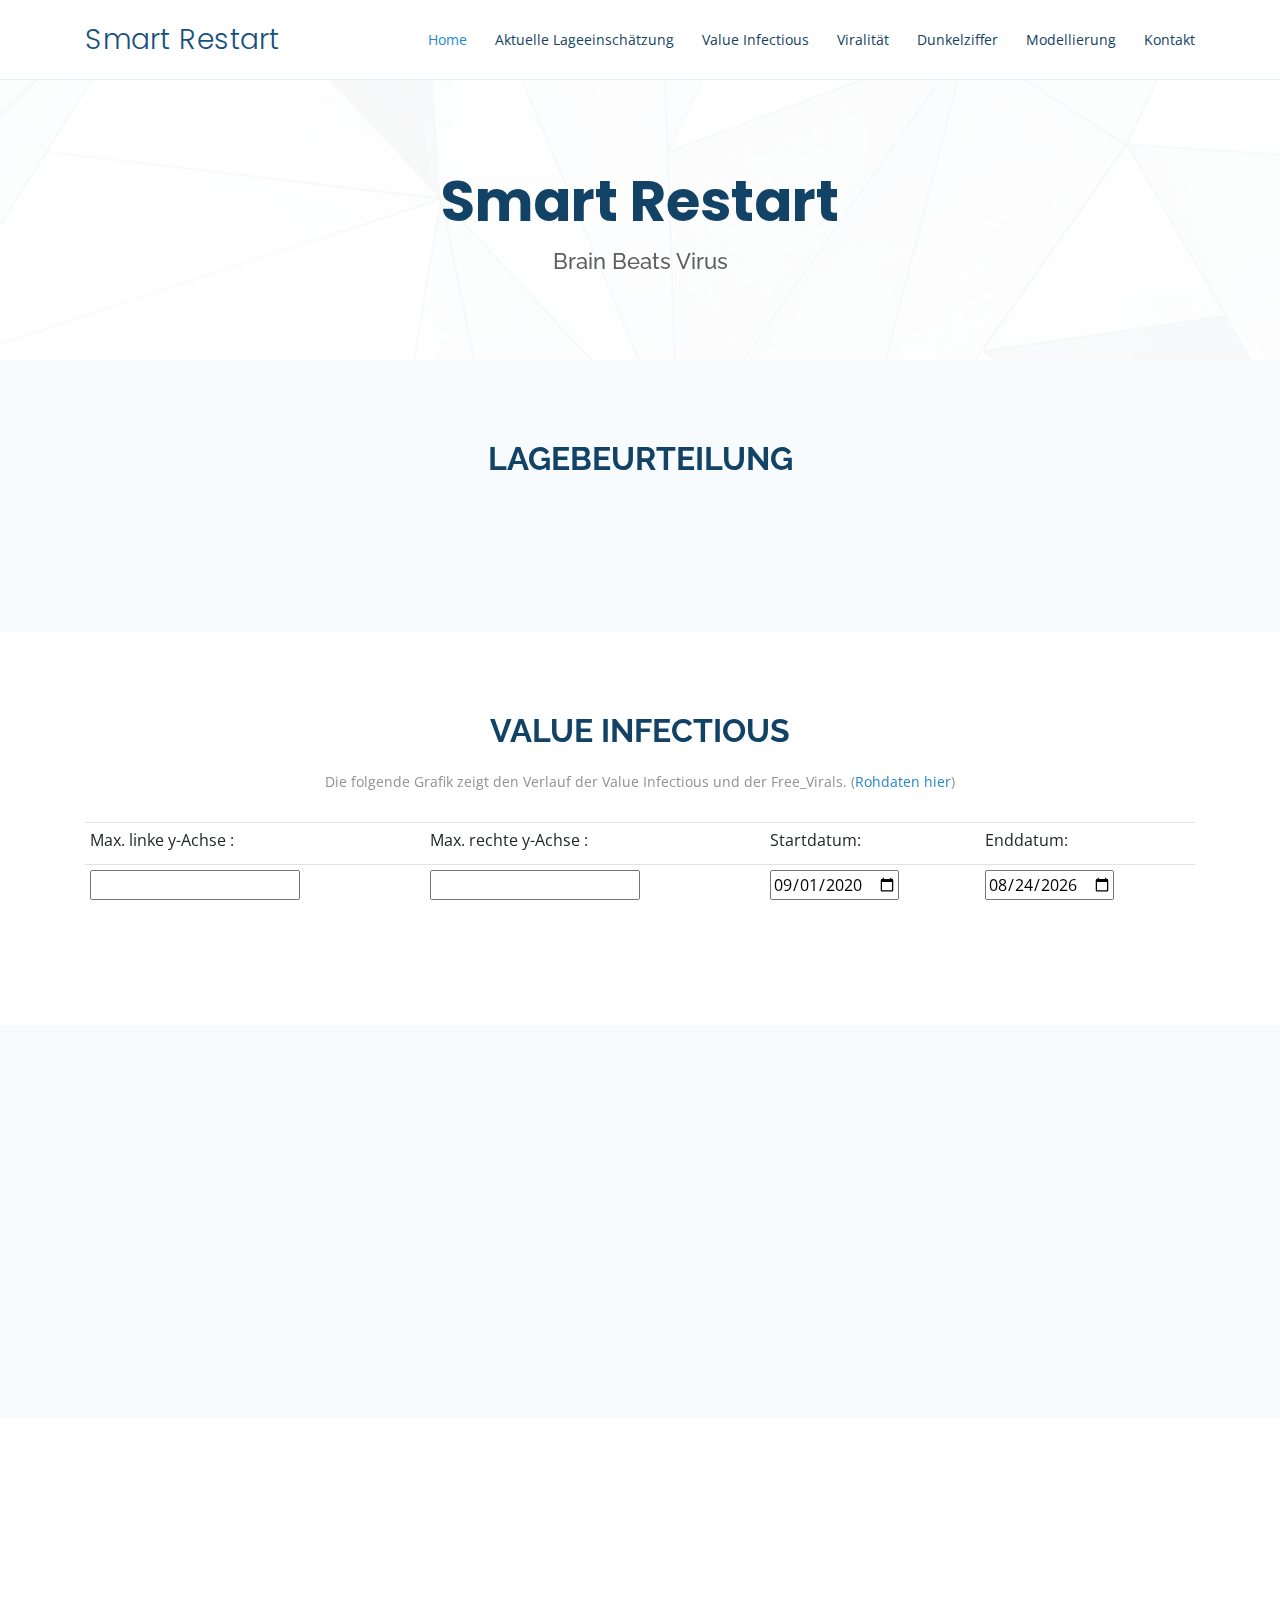
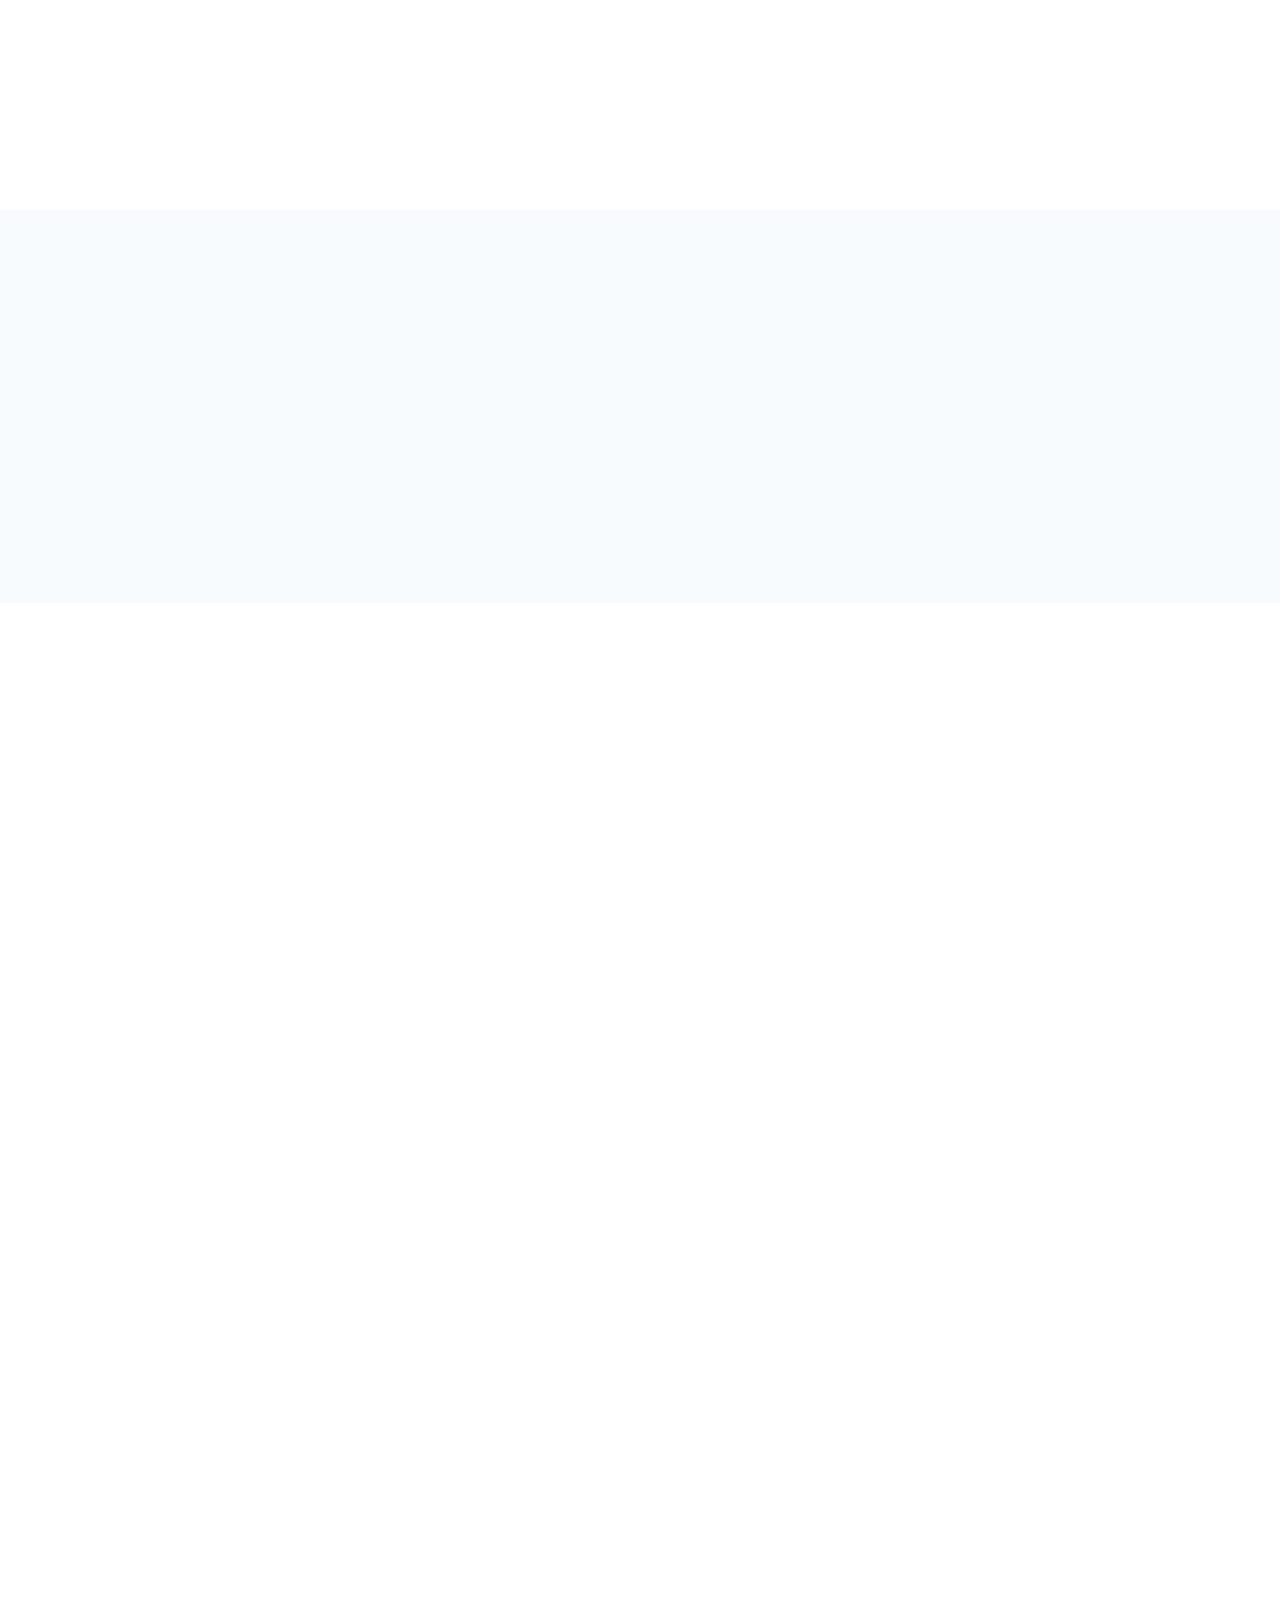
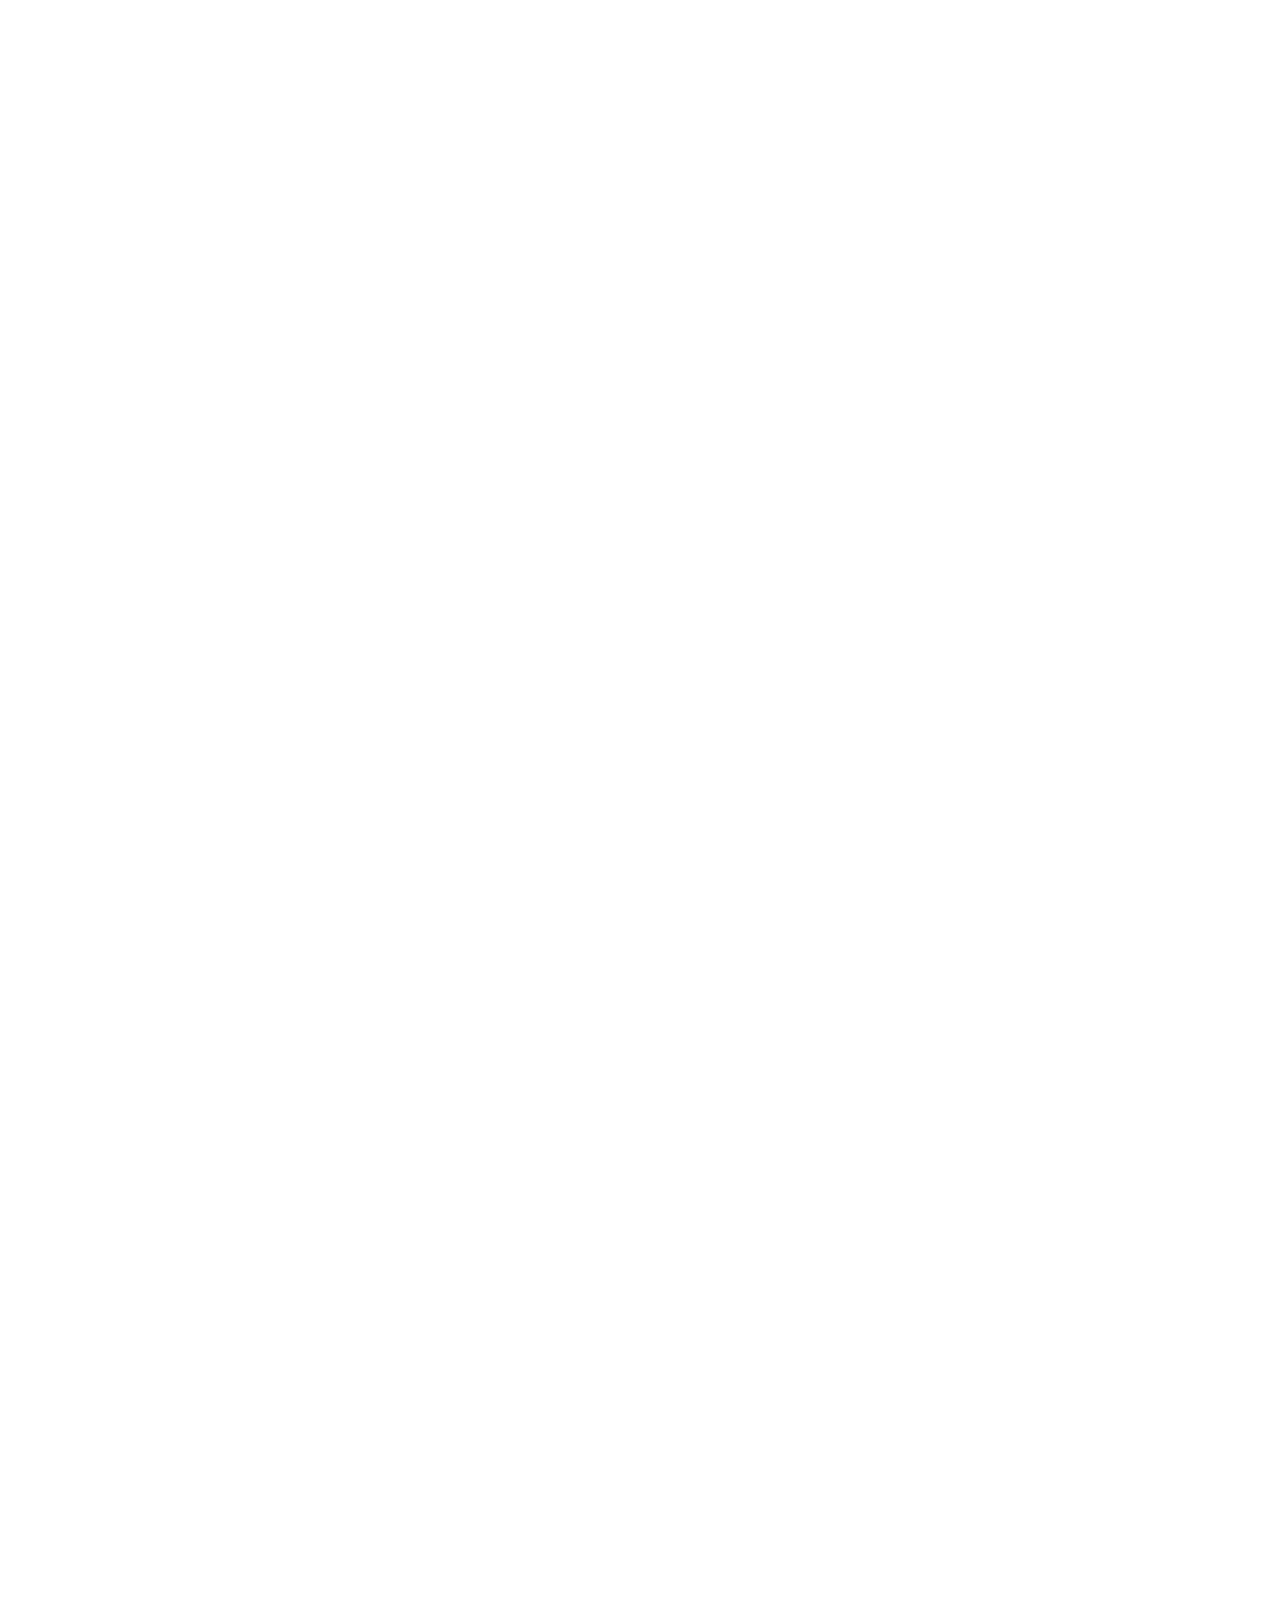
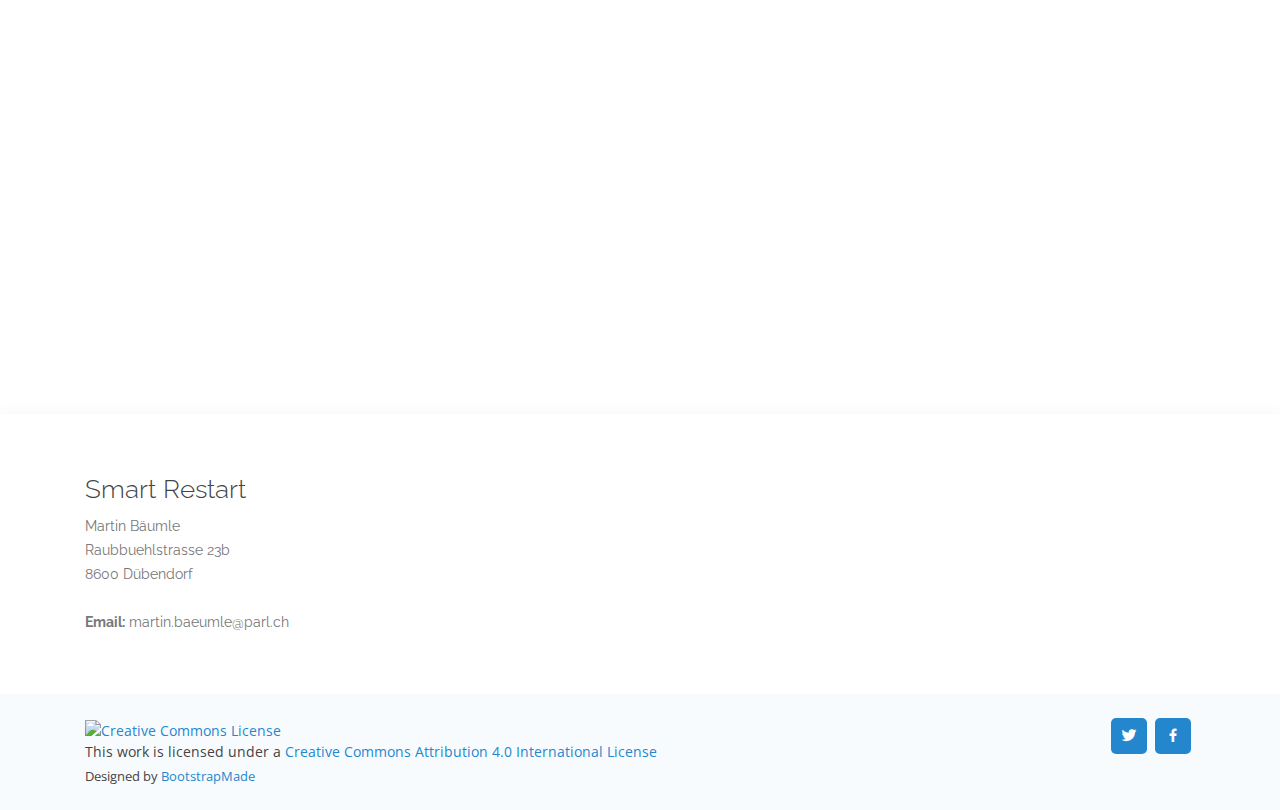
==== index.html @ 1b7a859d "new design" ====
<!DOCTYPE html>
<html lang="en">

<head>
  <meta charset="utf-8">
  <meta content="width=device-width, initial-scale=1.0" name="viewport">

  <title>Smart Restart</title>
  <meta content="" name="description">
  <meta content="" name="keywords">

  <!-- Favicons -->
  <link href="assets/img/favicon.ico" rel="icon">
  <link href="assets/img/apple-touch-icon.png" rel="apple-touch-icon">

  <!-- Google Fonts -->
  <link href="https://fonts.googleapis.com/css?family=Open+Sans:300,300i,400,400i,600,600i,700,700i|Raleway:300,300i,400,400i,500,500i,600,600i,700,700i|Poppins:300,300i,400,400i,500,500i,600,600i,700,700i" rel="stylesheet">

  <!-- Vendor CSS Files -->
  <link href="assets/vendor/bootstrap/css/bootstrap.min.css" rel="stylesheet">
  <link href="assets/vendor/icofont/icofont.min.css" rel="stylesheet">
  <link href="assets/vendor/boxicons/css/boxicons.min.css" rel="stylesheet">
  <link href="assets/vendor/remixicon/remixicon.css" rel="stylesheet">
  <link href="assets/vendor/venobox/venobox.css" rel="stylesheet">
  <link href="assets/vendor/owl.carousel/assets/owl.carousel.min.css" rel="stylesheet">
  <link href="assets/vendor/aos/aos.css" rel="stylesheet">

  <!-- Template Main CSS File -->
  <link href="assets/css/style.css" rel="stylesheet">

  <!-- =======================================================
  * Template Name: OnePage - v2.2.0
  * Template URL: https://bootstrapmade.com/onepage-multipurpose-bootstrap-template/
  * Author: BootstrapMade.com
  * License: https://bootstrapmade.com/license/
  ======================================================== -->
</head>
<!--
<style>

    body {
        font: 10px "Helvetica Neue", Helvetica, Arial, sans-serif;
    }

    .axis path,
    .axis line {
        fill: none;
        stroke: #000;
        shape-rendering: crispEdges;
    }

    .x.axis path {
        display: none;
    }

    .line {
        fill: none;
        stroke: steelblue;
        stroke-width: 1.5px;
    }

    .overlay {
        fill: none;
        pointer-events: all;
    }

    .focus circle {
        fill: steelblue;
    }

    .focus text {
        font-size: 14px;
    }

    .tooltiphere {
        fill: white;
        stroke: #000;
    }

    .tooltip-date, .tooltip-likes {
        font-weight: bold;
    }

</style>-->
<link href="https://use.fontawesome.com/releases/v5.6.3/css/all.css" rel="stylesheet"/>
<script src="https://d3js.org/d3.v4.js"></script>
<script src="https://d3js.org/d3-time.v2.min.js"></script>
<script src="https://d3js.org/d3-scale-chromatic.v1.min.js"></script>
<script src="https://smartrestart.github.io/smartrestart.github.io/moving_average.js"></script>
<script>var lastupdatestring="";</script>
<script src="graph_one.js"></script>
<script src="graph_two.js"></script>
<script src="graph_three.js"></script>
<script src="graph_four.js"></script>

<body>

  <!-- ======= Header ======= -->
  <header id="header" class="fixed-top">
    <div class="container d-flex align-items-center">

      <h1 class="logo mr-auto"><a href="index.html">Smart Restart</a></h1>
      <!-- Uncomment below if you prefer to use an image logo -->
      <!-- <a href="index.html" class="logo mr-auto"><img src="assets/img/logo.png" alt="" class="img-fluid"></a>-->

      <nav class="nav-menu d-none d-lg-block">
        <ul>
          <li class="active"><a href="index.html">Home</a></li>
          <li><a href="#lagebeurteilung">Aktuelle Lageeinschätzung</a></li>
          <li><a href="#value_infectious">Value Infectious</a></li>
          <li><a href="#viralitaet">Viralität</a></li>
          <li><a href="#dunkelziffer">Dunkelziffer</a></li>

          <li><a href="#methodologie">Modellierung</a></li>
          <li><a href="#footer">Kontakt</a></li>

        </ul>
      </nav><!-- .nav-menu -->



    </div>
  </header><!-- End Header -->

  <!-- ======= Hero Section ======= -->
  <section id="hero" class="d-flex align-items-center">
    <div class="container position-relative" data-aos="fade-up" data-aos-delay="100">
      <div class="row justify-content-center">
        <div class="col-xl-7 col-lg-9 text-center">
          <h1>Smart Restart</h1>
          <h2>Brain Beats Virus</h2>
        </div>
      </div>
    </div>
  </section><!-- End Hero -->

  <main id="main">

    <!-- ======= About Section ======= -->
    <section id="lagebeurteilung" class="services section-bg">
      <div class="container" data-aos="fade-up">

        <div class="section-title">
          <h2>Lagebeurteilung</h2>

          <div class="row content" id="fieldtext1" contenteditable="true"></div>

      </div>
    </section><!-- End About Section -->

      <!-- ======= Services Section ======= -->
      <section id="value_infectious" class="about">
        <div class="container" data-aos="fade-up">

          <div class="section-title">
            <h2>Value Infectious</h2>
            <p>Die folgende Grafik zeigt den Verlauf der Value Infectious und der Free_Virals. (<a href="https://smartrestartch.s3.eu-central-1.amazonaws.com/data.csv">Rohdaten hier</a>)</p>
          </div>

          <div class="row content">
            <div class="col-lg-12 d-flex justify-content-center">

            <div id="my_dataviz"></div>
            </div>
            </div>

        <div class="row content"><div class="col-lg-12 d-flex justify-content-center">


        <table class="table table-sm"><tbody><tr><td><label for="lyachse1">Max. linke y-Achse :</label></td><td><label for="ryachse1">Max. rechte y-Achse :</label></td><td>
        <label for="xachsestart1">Startdatum:</label></td><td><label for="xachseende1">Enddatum:</label></td></tr>
        <tr><td><input type="text" id="lyachse1" name="lyachse1"></td><td>
        <input type="text" id="ryachse1" name="ryachse1"></td><td>
        <input type="date" id="xachsestart1" name="xachsestart1" value="2020-09-01" min="2020-03-04" max="2021-03-01" ></td><td>
        <input type="date" id="xachseende1" name="xachseende1" value=enddate min="2020-03-04" max="2021-03-01" </td>
      </tr></tbody></table>


            </div></div>

            <div class="row content" id="fieldtext2" contenteditable="true"></div>





        </div>
      </section><!-- End Sevices Section -->

    <!-- ======= About Section ======= -->
    <section id="viralitaet" class="services section-bg">
      <div class="container" data-aos="fade-up">

        <div class="section-title">
          <h2>Viralität</h2>
          <p>Viralität als Prozentsatz der Bevölkerung und als Wert mit X Personen an einem Ort. (<a href="https://smartrestartch.s3.eu-central-1.amazonaws.com/data.csv">Rohdaten hier</a>)</p>
        </div>

        <div class="row content">
          <div class="col-lg-12 d-flex justify-content-center">

          <div id="my_dataviz2"></div>
          </div>
          </div>

      <div class="row content"><div class="col-lg-12 d-flex justify-content-center">


      <table class="table table-sm"><tbody><tr><td><label for="xwert">X-Wert:</label></td><td>
        <label for="lyachse2">Max. linke y-Achse :</label></td><td><label for="ryachse2">Max. rechte y-Achse :</label></td><td>
      <label for="xachsestart2">Startdatum:</label></td><td><label for="xachseende2">Enddatum:</label></td></tr>
      <tr><td><input type="text" id="xwert" name="xwert" value="25"></td><td><input type="text" id="lyachse2" name="lyachse2"></td><td>
      <input type="text" id="ryachse2" name="ryachse2"></td><td>
      <input type="date" id="xachsestart2" name="xachsestart2" value="2020-09-01" min="2020-03-04" max="2021-03-01" ></td><td>
      <input type="date" id="xachseende2" name="xachseende2" value=enddate min="2020-03-04" max="2021-03-01" </td></tr></tbody></table>


          </div></div>

          <div class="row content" id="fieldtext3" contenteditable="true"></div>

      </div>
    </section><!-- End About Section -->

    <!-- ======= Services Section ======= -->
    <section id="dunkelziffer" class="about">
      <div class="container" data-aos="fade-up">

        <div class="section-title">
          <h2>Dunkelziffer</h2>
          <p>Die folgende Grafik zeigt den Verlauf der geschätzten dynamischen Dunkelziffer an. (<a href="https://smartrestartch.s3.eu-central-1.amazonaws.com/data.csv">Rohdaten hier</a>)</p>
        </div>

        <div class="row content">
          <div class="col-lg-12 d-flex justify-content-center">

          <div id="my_dataviz3"></div>
          </div>
          </div>

      <div class="row content"><div class="col-lg-12 d-flex justify-content-center">


      <table class="table table-sm"><tbody><tr><td><label for="lyachse3">Max. linke y-Achse :</label></td><td>
      <label for="xachsestart3">Startdatum:</label></td><td><label for="xachseende3">Enddatum:</label></td></tr>
      <tr><td><input type="text" id="lyachse3" name="lyachse3"></td><td>
      <input type="date" id="xachsestart3" name="xachsestart3" value="2020-09-01" min="2020-03-04" max="2021-03-01" ></td><td>
      <input type="date" id="xachseende3" name="xachseende3" value=enddate min="2020-03-04" max="2021-03-01" </td></tr></tbody></table>


          </div></div>

          <div class="row content" id="fieldtext4" contenteditable="true"></div>


      </div>
    </section><!-- End Sevices Section -->

    <!-- ======= Services Section ======= -->
    <section id="viruskontakt" class="services section-bg">
      <div class="container" data-aos="fade-up">

        <div class="section-title">
          <h2>Menschen mit Viruskontakt</h2>
          <p>Die folgende Grafik zeigt den Verlauf der geschätzten Menschen mit Viruskontakt an. (<a href="https://smartrestartch.s3.eu-central-1.amazonaws.com/data.csv">Rohdaten hier</a>)</p>
        </div>

        <div class="row content">
          <div class="col-lg-12 d-flex justify-content-center">

          <div id="my_dataviz4"></div>
          </div>
          </div>

      <div class="row content"><div class="col-lg-12 d-flex justify-content-center">


      <table class="table table-sm"><tbody><tr><td><label for="lyachse4">Max. linke y-Achse :</label></td><td>
      <label for="xachsestart4">Startdatum:</label></td><td><label for="xachseende4">Enddatum:</label></td></tr>
      <tr><td><input type="text" id="lyachse4" name="lyachse4"></td><td>
      <input type="date" id="xachsestart4" name="xachsestart4" value="2020-09-01" min="2020-03-04" max="2021-03-01" ></td><td>
      <input type="date" id="xachseende4" name="xachseende4" value=enddate min="2020-03-04" max="2021-03-01" </td></tr></tbody></table>


          </div></div>

          <div class="row content" id="fieldtext5" contenteditable="true"></div>


      </div>
    </section><!-- End Sevices Section -->
    <!-- ======= Cta Section ======= -->
    <section id="methodologie" class="about">
      <div class="container" data-aos="zoom-in">
<div class="text-center">
          <h3>Kurzbeschreibung
          Modellierung Covid-19 (Version 1.0 - 15.11.20)</h3>

            <p >von Martin Bäumle,
            Nationalrat &amp; Atmosphärenwissenschaftler</p></div>
          <div class="row content">


<p ><br/>


</p>
<p ><br/>

</p>
<h4><b>Ausgangslage</b></h4>
<p >Bereits im März
habe ich ein erstes Modell entworfen, um die Entwicklung der ersten
Welle zu verfolgen und dabei eine Prognose für einen «smart
restart» und das Verhindern einer zweiten Welle zu modellieren. Dazu
habe ich auch ein Konzept verfasst und dieses damals
<a href="https://martin-baeumle.ch/article/4089/smartrestart---schutzmassnahmenpaket-fur-die-gesundheit-und-wirtschaft-der-schweiz">publiziert</a>.</p>
<p>Dieses Konzept ist im Kern immer noch gültig, aber dank vielen neuen
Erkenntnissen können einige Punkte vereinfacht und präziser
gestaltet werden. Ein schriftliches Update wurde bisher nicht
gemacht, aber die neuen Erkenntnisse aus der Pandemie flossen in mein
Modell ein.</p>
<p >In den folgenden
Monaten habe ich so das Modell verfeinert und um zwei wesentliche
Parameter ergänzt. Dabei stellte sich vorgängig mir die Frage,
welche Parameter für die Verfolgung und Prognose der Pandemie am
meisten Sinn machen und ob sich diese gut modellieren lassen. Dabei
kam ich auf die «Viralität» in der Bevölkerung, also die Anzahl
Personen in einem bestimmten Land/Gebiet oder Lokalität, die aktuell
ansteckend sind und mutmasslich frei zirkulieren. Dieser Parameter
schien mir wesentlicher als viele andere Parameter. Aus diesem Faktor
kann man auch die aktuelle Lage, das Verfeinern von Massnahmen und
das aktuelle statistische Risiko einer Ansteckung abzuschätzen.
Hingegen war die Modellierung nicht ganz einfach zu bewerkstelligen.</p>
<p >Als zweiten Wert
habe ich so den «value infectous» entwickelt, der als nach- und
vorauslaufender Indikator die Entwicklung beschreiben kann. Dieser
beschreibt gut, ob die Pandemie eher am Entgleisen oder eher unter
Kontrolle ist. Zudem kann man damit nachträglich andere Verläufe
simulieren oder in die Zukunft Prognosen insbesondere der Fallzahlen
– aber auch der Todesfälle - machen.</p>
<p >Die Viralität in
der Bevölkerung und der «value infectous» als Indikatoren, welche
die Situation der Pandemie beschreiben und in Varianten a) in die
Zukunft rechnen lässt und b) auch die Vergangenheit abbilden kann
bzw. andere Szenarien rechnen kann. Dies kann auf andere Länder oder
Kantone übertragen werden. Je kleiner das Gebiet, desto weniger gute
Aussagen sind möglich.</p>
<p >Dieses Modell wird
nun fast täglich mit den aktuellen Daten gefüttert und so die
Entwicklung fast real time beobachtet und in die Zukunft
prognostiziert.</p>
<p >Ich habe aber
bereits früh erkennen müssen, dass eine Modellierung aus den oder
der Todesfällen bedingt oder aus den oder der Spitaleinweisungen
kaum möglich ist und keine zuverlässigen Daten ergeben kann. Ich
musste dies in der ersten Welle feststellen: Meine Prognose der Toten
war zu tief und die Belegung der Spitalbetten erratisch. Hingegen die
Prognose der Fallzahlen war ziemlich gut und wurde gegen Ende der
Welle immer genauer.</p>
<p >Hingegen kann mein
Modell heute eine Prognose für die Toten grundsätzlich modellieren
(in die Zukunft mit einer Bandbreite Faktor rund 3, nachträglich
aber recht genau). Aber was ich als kaum möglich betrachte ist die
Modellierung der Spitaleinweisungen, da diese mit einer Bandbreite
eines Faktors 3 oder mehr niemals als zuverlässige Steuer-Grösse
erscheinen kann – man liegt da fast immer falsch. Und damit ist ein
Fokussierung auf diesen Parameter meiner Ansicht kaum möglich,
falsch und zum Scheitern verurteilt.</p>

<h4 ><b>Grundlagen:</b></h4>
<p >Das Modell ist ein
rein statistisches Modell und berechnet keine Wirkung einzelner
Massnahmen, unterscheidet auch nicht zwischen «Spreadern» und
«wenig Ansteckenden», sondern berechnet die statistischen Resultate
der Summe der Massnahmen. Man kennt aber heute die Risiken der
Übertragungen besser und man kann dadurch mit «chrirurgischen»
Eingriffen gezielt Ansteckungsherde reduzieren.</p>
<p >Als bekannte Grösse
wird die Zahl der positiv getesteten ins Excel-Modell gefüttert –
die Todesfälle werden zwar erfasst, aber nicht für die Modellierung
berücksichtigt . Die anderen Faktoren beruhen auf Annahmen, welche
aus diversen Studien herangezogen wurden oder aus Studien
herausgerechnet wurden. In die Zukunft sind immer auch Schätzungen
nötig, da die Zukunft grundsätzlich nicht bekannt ist. Darum rechne
ich immer in Szenarien.
</p>
<p ><br/>

</p>
<h4 ><b>Parameter
Dunkelziffer: </b>
</h4>
<p >Die Dunkelziffer ist
seit Beginn der Pandemie eine der wesentlichsten und umstrittensten
Grössen, welche für eine gute Kontrolle über die Pandemie zwingend
wäre. Trotz der Wichtigkeit wurde diese nie sauber berechnet oder
nachgewiesen. Insbesondere in der Schweiz gibt es keine direkte
Messung dieser Zahl (Schätzungen reichten lange von 2 bis 30).
Deshalb habe ich mich aus internationalen Studien (Island,
Grossbritannien, Österreich Kreuzfahrtschiff Diamond Princess u.a.)
an diese angenähert (berechnet) und diese am Ende mit den Arbeiten
an der serologischen Studie von Adriano Aguzzi abgeglichen. Aus
diesen Daten konnte ich eine DZ bist März/April/Mai von 3-5
abschätzen (für den Kanton Zürich). In der Romandie dürfte der
Wert (Bandbreite) eher höher liegen, in der Ostschweiz eher tiefer.</p>
<p >Dabei rechnete ich
mit Annahmen, wie lange das Virus mit einem PCR-Test nachweisbar
bleibt (mit Bandbreiten) konnte ich für verschiedene der Studien
eine Dunkelziffer herausrechnen. Diese ergab Werte von 3 – 4 aus
den diversen Studien. Mit der DZ 5 für die Schweiz gehe ich davon
aus, dass ich in der ersten Welle vernünftige Annahmen getroffen
habe. Ich konnte das Modell auch am Beispiel Slowakei (Reihentest
anfangs November) erneut validieren.</p>
<p >Grundsätzlich gehe
ich im Modell davon aus, dass die Dunkelziffer sich über die Zeit
dynamisch entwickelt hat und auch weiter dynamisch bleibt. Meine
Annahme für die erste Welle (im Mittel) ist eine Dunkelziffer von
ca. 5 (dynamisch anfangs 7 oder grösser und absinken bis zum Ende
der Welle mit Aufnahme des Contact Tracing auf 2.5). Über den Sommer
bis ca. Ende September ¨gehe ich von den 2.5 aus. Mit dem teilweisen
Verlieren der Kontrolle im Contact Tracing gehe ich von einem Anstieg
auf 3-4 (je nach Szenario aus), welche bei Sinken der Fallzahlen und
den wieder besseren Greifen des CT nun wieder absinken sollte. Je
nach Konsequenz und Digitalisierung gehe ich auf einen Wert zwischen
1.5 und 2.5 herunter in meinen Modellannahmen. Klar unter zwei zu
kommen gelingt nur mit der möglichst guten Erfassung (und dem
Testen) auch der symptomlosen Fälle. Nachweislich sind mindestens
50% symptomlos bzw. deutlich asymptomatisch und werden so bis heute
kaum bis nicht erfasst.
</p>
<p ><br/>

</p>
<p ><br/>

</p>
<h4 ><b>Parameter
Viralität (Hauptindikator):</b></h4>
<p >Grundannahme ist
eine mittlere Inkubationszeit von 6 Tagen bis zum Auftreten von
Symptomen bzw. bis zum «symptomlosen Ausbruch». Zudem gehe ich
davon aus, dass eine Person 2 Tage nach Ansteckung (bzw. 4 Tage vor
Symptomen) eine Virenlast in sich trägt, die eine Weiterverbreitung
ermöglicht. Zudem gehe ich davon aus, dass eine Person bis 7 Tage
«viral bleibt» nach «Ausbruch». Damit also eine mittlere Zeit von
11 Tagen, in der statistisch eine Person ansteckend ist (Quelle *1).
Ich habe das zu Beginn (vor der Studie *1) von 7-8 bis 13 Tage
berechnet und das verändert die Werte nicht wesentlich.</p>
<p >Nun werden die
bekannten positiven Fälle statistisch zurückgerechnet auf den Tag
der Ansteckung mit der Dunkelziffer des Tages und aufsummiert. Dabei
wird aber jeweils die Anzahl Personen wieder reduziert, welche
mutmasslich nicht mehr viral sind.</p>
<p >Von dieser
potenziellen «Brutto-Viralität» werden die Anzahl «positiv
gefundenen» und eine Anzahl der geschätzten «Viralen in der
Quarantäne» abgezogen, um die «freie Viralität» netto zu
erhalten. Hier gibt es natürlicherweise Unsicherheiten – v.a. bei
so hohen Werten wie in der aktuellen 2. Welle.</p>
<p >Die Daten für die
Isolation und Quarantäne werden jeweils mit den sporadisch
gemeldeten Zahlen in Abgleich gesetzt, um die Berechnung
abzugleichen. Dabei ist v.a. die «offizielle» Zahl in Quarantäne
seit Wochen kaum mehr zuverlässig und es sind deutlich mehr Leute in
Selbstquarantäne als in den offiziellen Statistiken, die auch immer
sehr hinterherhinken und in gewissen Kantonen gar keine Werte mehr
publiziert werden. Da aber nur wenige in Quarantäne später auch
positiv getestet werden, wird dieser Wert/Anteil eher vorsichtig
geschätzt.
</p>
<p ><br/>

</p>
<h4 ><b>Parameter «value
infectous»:</b></h4>
<p >Als zusätzlichen
Indikator für die Modellierung der Pandemie habe ich einen «value
infectous» definiert, welcher eine Aussage über die Ansteckungsrate
geben soll und damit auch die Wirkung von Massnahmen, Klima, Wetter
usw. zeigen soll. Dieser kann rückwirkend beobachtet werden und so
eine Aussage und Indizien geben, wie sich die Pandemie entwickelt hat
oder sich entwickeln könnte.</p>
<p >Dieser Wert wird
rückwärts aus den effektiv gefundenen positiven Fällen unter
Einbezug der Dunkelziffer im Verhältnis zur berechneten «Viralität»
gesetzt. Dieser Parameter reagiert sehr empfindlich und schnell auf
Veränderungen. Um die Volatilität etwas zu reduzieren, wird dieser
Wert jeweils auf 3 Tage gemittelt. Mit dem Setzen des Wertes in die
Zukunft können nun die Fallzahlen und die «Viralität» in die
Zukunft modelliert werden – dies eben in Varianten mit
verschiedenen Annahmen u.a. der DZ.</p>
<p ><br/>

</p>
<h4 ><b>Resultate:</b></h4>
<p >Aufgrund der
Modellrechnungen konnte man bereits den ganzen Sommer ein leicht
exponentielles Wachstum der Viralität ablesen, während der» value
infectous» praktisch konstant (zu) hoch war und diese trotz
optimalen Bedingungen im Sommer zur möglichen «Kontrolle» des
Virus.</p>
<p >Es war damals schon
klar, dass nur eine leichte Erhöhung des «value infectous» durch
Spreader-ereignisse,  einen Kälteeinbruch (und dann die Kombination)
zu einem starken Wachstum der Fallzahlen führen würde und je nach
Werte eine Explosion sehr schnell erfolgen kann. Eine zweite Welle
war deshalb bereits im Sommer absehbar. Diese 2. Welle kam dann auch
für mich dramatischer als noch Mitte September befürchtet bzw. ich
wollte damals bewusst nicht auf Panik machen und kein
worst-worst-case aufzeigen, sondern darauf hinweisen, dass man jetzt
rasch handeln muss.</p>
<p >Die Reaktion auf die
2. Welle mit raschem Anstieg der Fallzahlen führte rasch zu
Verhaltensänderungen bei einem Teil der Leute (Eigenverantwortung),
dann zu Massnahmen in Kantonen und dann beim Bund. Dies zeigte dann
schon im «value infectous» früh eine kontinuierliche Absenkung an
(ab ca. 13.10. sichtbar, ab ca. 28.10. verstärkt) und damit ein
Bremsen der 2. Welle. Der Höhepunkt wurde im Basisszenario etwas
früher (3-5 Tage) und bei tieferen Fallzahlen (max. 8’000)
erwartet, bleibt aber bisher im Rahmen der Annahmen.</p>
<p >Aktuell befinden wir
uns in einer sehr fragilen Phase - der Absenkpfad des «value
infectous» wird seit ca. 6.11. langsamer und könnte bereits nächste
Woche und damit zu früh stoppen. Daher sind nun mehrere
Entwicklungen denkbar – von einer rascheren Senkung der Viralität
und damit auch der Fallzahlen bei konsequentem Verhalten über ein
langsameres Sinken der Viralität und ein unsicheres Erreichen einer
Entspannung bis zu einem «steady-state» auf (zu) hohem Niveau der
Viralität mit laufendem Risiko eines erneuten Anstiegs der Fälle.
Von einem Aufflammen möchte ich jetzt nicht sprechen, aber auch das
ist leider nicht auszuschliessen.</p>
<p ><br/>

</p>


</p><br>
<p >Martin Bäumle,
Dübendorf, 15.11.2020</p>
<p ><br/>

</p><br>
</div><div class="row content">
<h4><b>Quellen</b></h4>
<br/>
<p>*1:
Temporal dynamics in viral shedding and transmissibility of COVID-19, Xi
He1,3, Eric H. Y. Lau 2,3, Peng Wu2, Xilong Deng1, Jian Wang1, Xinxin
Hao2, Yiu Chung Lau2,Jessica
Y. Wong2, Yujuan Guan1, Xinghua Tan1, Xiaoneng Mo1, Yanqing Chen1,
Baolin Liao1,Weilie
Chen1, Fengyu Hu1, Qing Zhang1, Mingqiu Zhong1, Yanrong Wu1, Lingzhai
Zhao1,Fuchun Zhang1,
Benjamin J. Cowling 2,4, Fang Li1,4 and Gabriel M. Leung 2,4</p>



        </div>
      </div>
    </section><!-- End Cta Section -->




  </main><!-- End #main -->

  <!-- ======= Footer ======= -->
  <footer id="footer">

    <div class="footer-top">
      <div class="container">
        <div class="row">

          <div class="col-lg-12 col-md-12 center footer-contact">
            <h3>Smart Restart</h3>
            <p>
              Martin Bäumle <br>
              Raubbuehlstrasse 23b <br>
              8600 Dübendorf  <br>
              <br>
              <strong>Email:</strong> martin.baeumle@parl.ch<br>
            </p>
          </div>



        </div>
      </div>
    </div>

    <div class="container d-md-flex py-4">

      <div class="mr-md-auto text-center text-md-left">
        <div class="copyright">
          <a rel="license" href="http://creativecommons.org/licenses/by/4.0/"><img alt="Creative Commons License" style="border-width:0" src="https://i.creativecommons.org/l/by/4.0/88x31.png" /></a><br />This work is licensed under a <a rel="license" href="http://creativecommons.org/licenses/by/4.0/">Creative Commons Attribution 4.0 International License</a>
        </div>
        <div class="credits">
          <!-- All the links in the footer should remain intact. -->
          <!-- You can delete the links only if you purchased the pro version. -->
          <!-- Licensing information: https://bootstrapmade.com/license/ -->
          <!-- Purchase the pro version with working PHP/AJAX contact form: https://bootstrapmade.com/onepage-multipurpose-bootstrap-template/ -->
          Designed by <a href="https://bootstrapmade.com/">BootstrapMade</a>
        </div>
      </div>
      <div class="social-links text-center text-md-right pt-10 pt-md-0">
        <a href="https://twitter.com/Martin_Baeumle" class="twitter"><i class="bx bxl-twitter"></i></a>
        <a href="https://www.facebook.com/SmartRestartBrainBeatsVirus" class="facebook"><i class="bx bxl-facebook"></i></a>

      </div>
    </div>
  </footer><!-- End Footer -->

  <a href="#" class="back-to-top"><i class="ri-arrow-up-line"></i></a>
  <div id="preloader"></div>

  <!-- Vendor JS Files -->
  <script src="assets/vendor/jquery/jquery.min.js"></script>
  <script src="assets/vendor/bootstrap/js/bootstrap.bundle.min.js"></script>
  <script src="assets/vendor/jquery.easing/jquery.easing.min.js"></script>
  <script src="assets/vendor/php-email-form/validate.js"></script>
  <script src="assets/vendor/waypoints/jquery.waypoints.min.js"></script>
  <script src="assets/vendor/counterup/counterup.min.js"></script>
  <script src="assets/vendor/venobox/venobox.min.js"></script>
  <script src="assets/vendor/owl.carousel/owl.carousel.min.js"></script>
  <script src="assets/vendor/isotope-layout/isotope.pkgd.min.js"></script>
  <script src="assets/vendor/aos/aos.js"></script>

  <!-- Template Main JS File -->
  <script src="assets/js/main.js"></script>

  <script>
  function addMonths(date, months) {
      let newDate = new Date(date);
      var day = newDate.getDate();
      newDate.setMonth(newDate.getMonth() + +months);
      if (newDate.getDate() != day)
          newDate.setDate(0);
      return newDate;
  }
  var todaydate= new Date();




  var today=addMonths(todaydate,1);
  var dd = String(today.getDate()).padStart(2, '0');
var mm = String(today.getMonth() + 1).padStart(2, '0'); //January is 0!
var yyyy = today.getFullYear();
today = yyyy + '-' + mm + '-' + dd;
document.getElementById('xachseende1').value=today;
document.getElementById('xachsestart1').value="2020-09-01";
document.getElementById('xachseende2').value=today;
document.getElementById('xachsestart2').value="2020-09-01";
document.getElementById('xachseende3').value=today;
document.getElementById('xachsestart3').value="2020-09-01";
document.getElementById('xachseende4').value=today;
document.getElementById('xachsestart4').value="2020-09-01";
  today=addMonths(todaydate,2);
  dd = String(today.getDate()).padStart(2, '0');
mm = String(today.getMonth() + 1).padStart(2, '0'); //January is 0!
yyyy = today.getFullYear();
today = yyyy + '-' + mm + '-' + dd;


  document.getElementById('xachseende1').max=today;
  document.getElementById('xachsestart1').max=today;
document.getElementById('lyachse1').value="";
document.getElementById('ryachse1').value="";
document.getElementById('xachseende2').max=today;
document.getElementById('xachsestart2').max=today;
document.getElementById('lyachse2').value="";
document.getElementById('ryachse2').value="";
document.getElementById('xachseende3').max=today;
document.getElementById('xachsestart3').max=today;
document.getElementById('lyachse3').value="";
document.getElementById('xachseende4').max=today;
document.getElementById('xachsestart4').max=today;
document.getElementById('lyachse4').value="";

async function loadFileAndPrintToConsole(url,fieldname) {
  try {
    const response = await fetch(url);
    const data = await response.text();
    console.log(data);
    document.getElementById(fieldname).innerHTML=data;
  } catch (err) {
    console.error(err);
  }
}


loadFileAndPrintToConsole('https://smartrestartch.s3.eu-central-1.amazonaws.com/text1.txt','fieldtext1');
loadFileAndPrintToConsole('https://smartrestartch.s3.eu-central-1.amazonaws.com/text2.txt','fieldtext2');
loadFileAndPrintToConsole('https://smartrestartch.s3.eu-central-1.amazonaws.com/text3.txt','fieldtext3');
loadFileAndPrintToConsole('https://smartrestartch.s3.eu-central-1.amazonaws.com/text4.txt','fieldtext4');
loadFileAndPrintToConsole('https://smartrestartch.s3.eu-central-1.amazonaws.com/text5.txt','fieldtext5');

  </script>
</body>

</html>
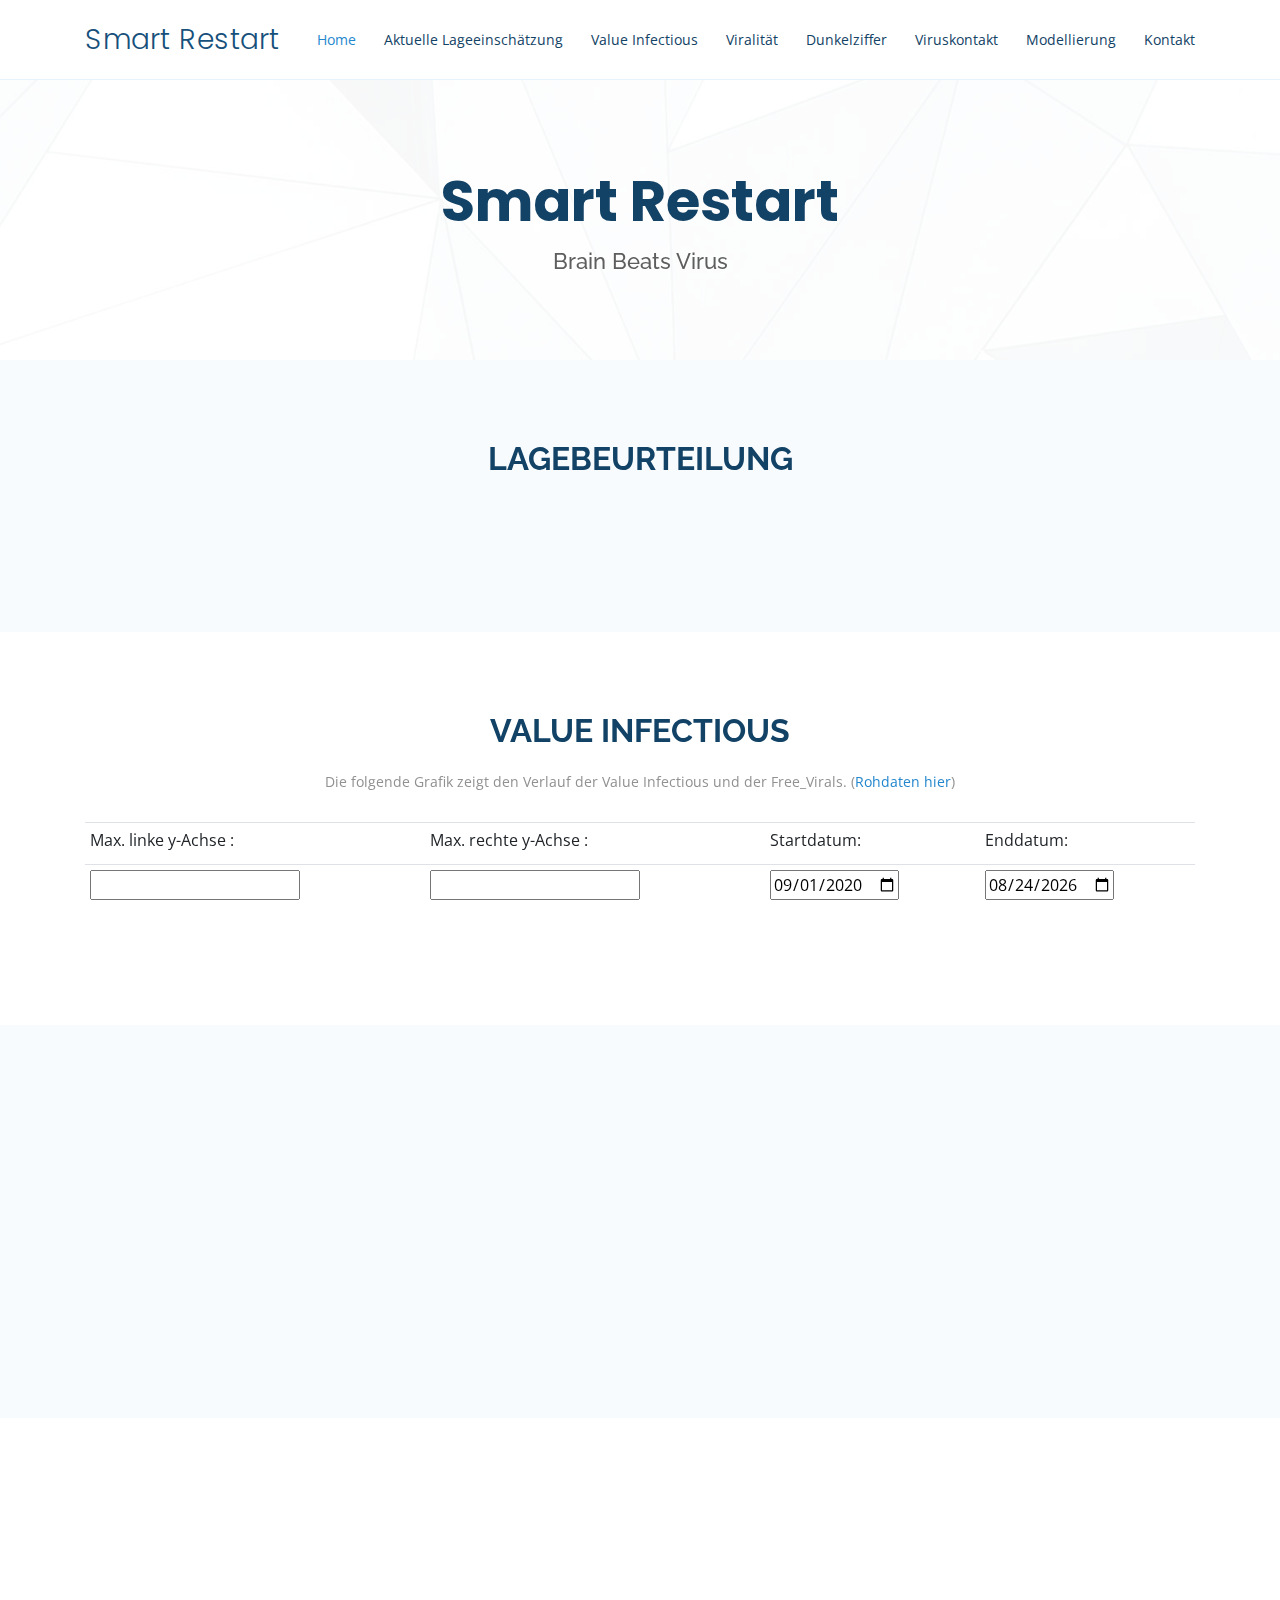
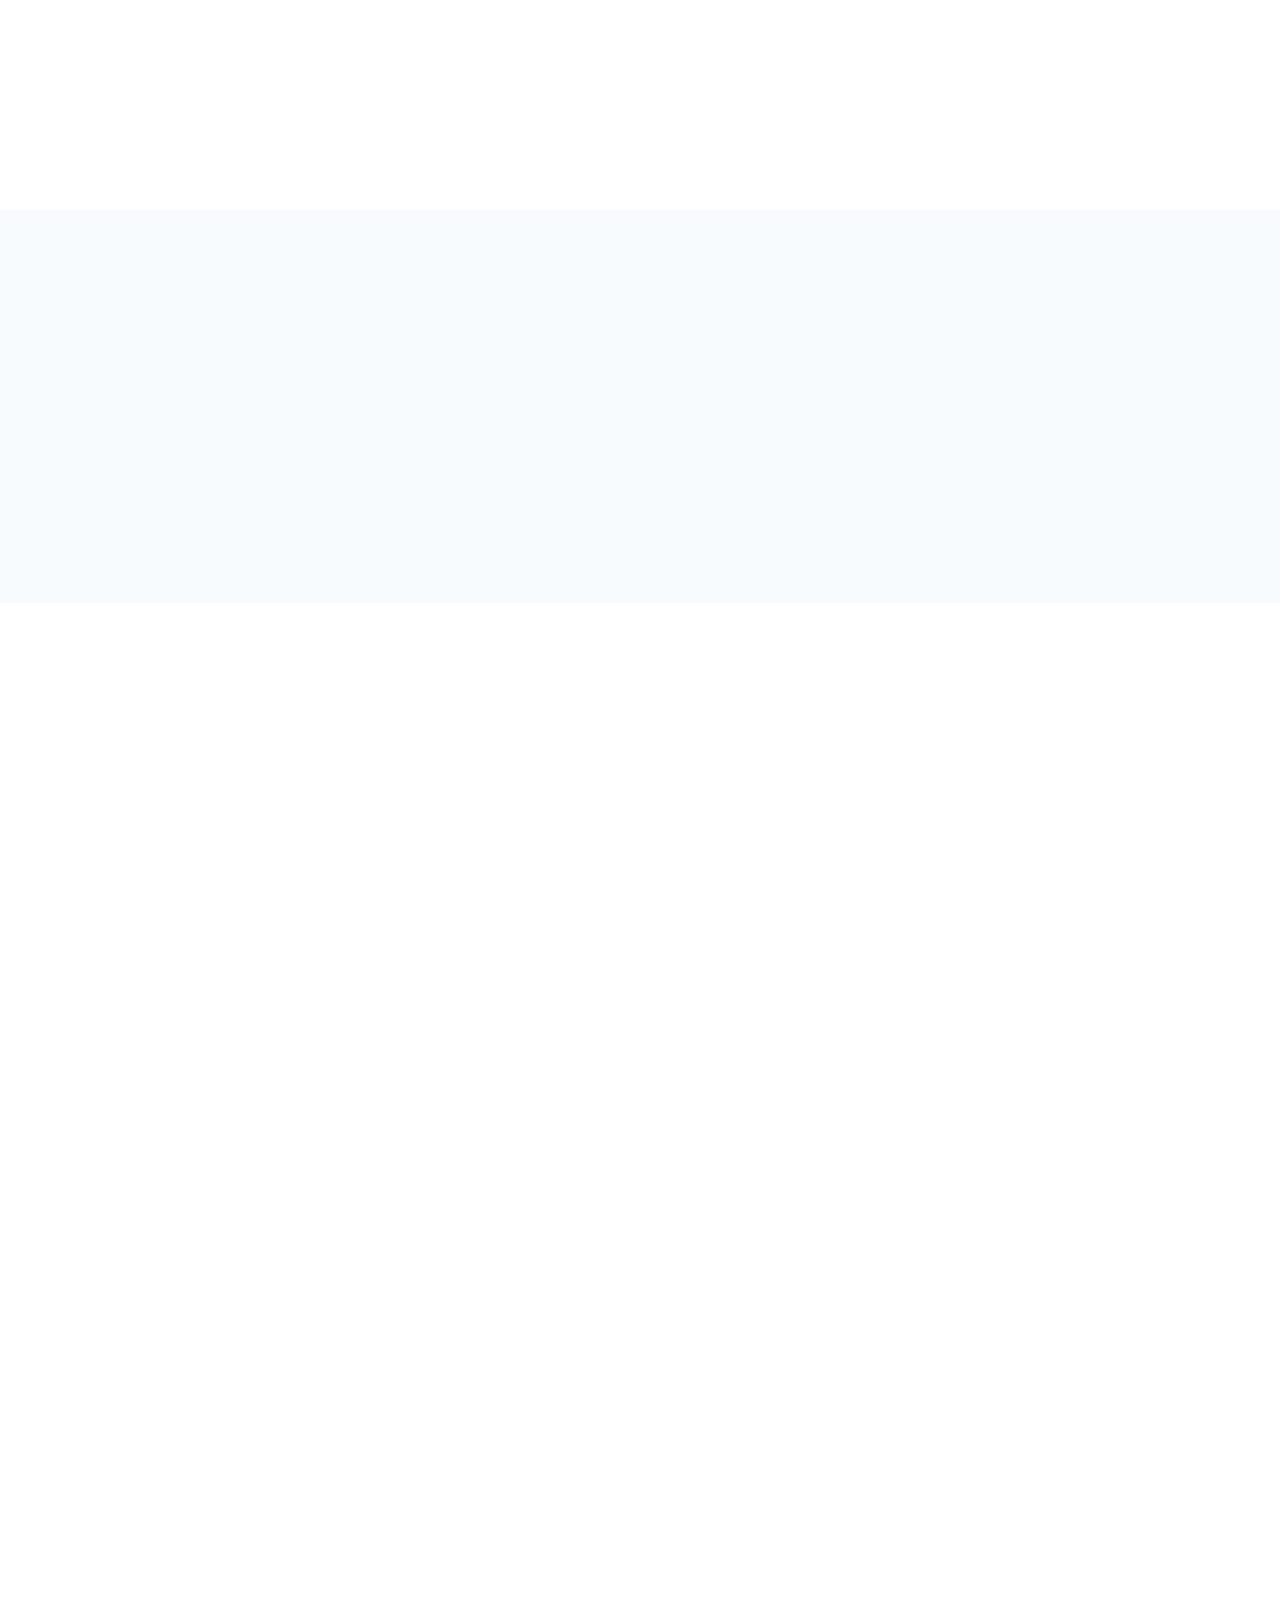
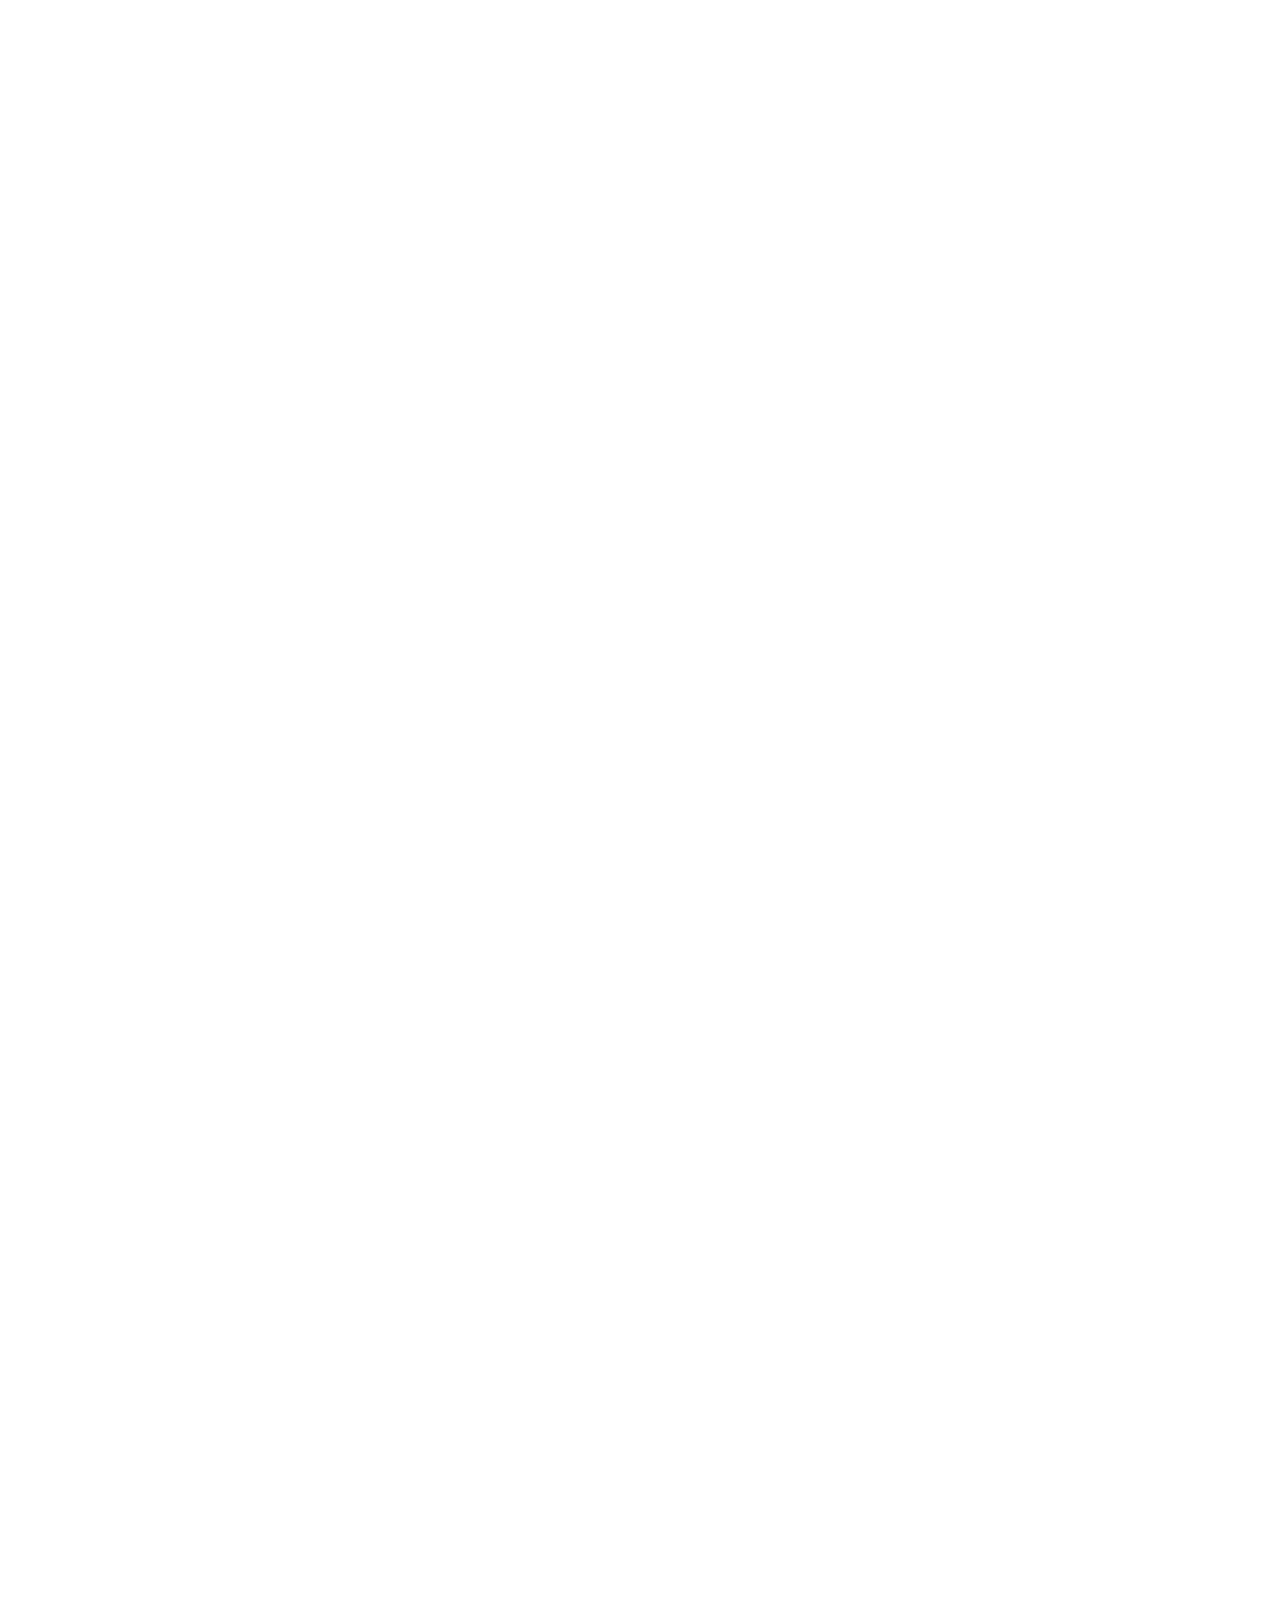
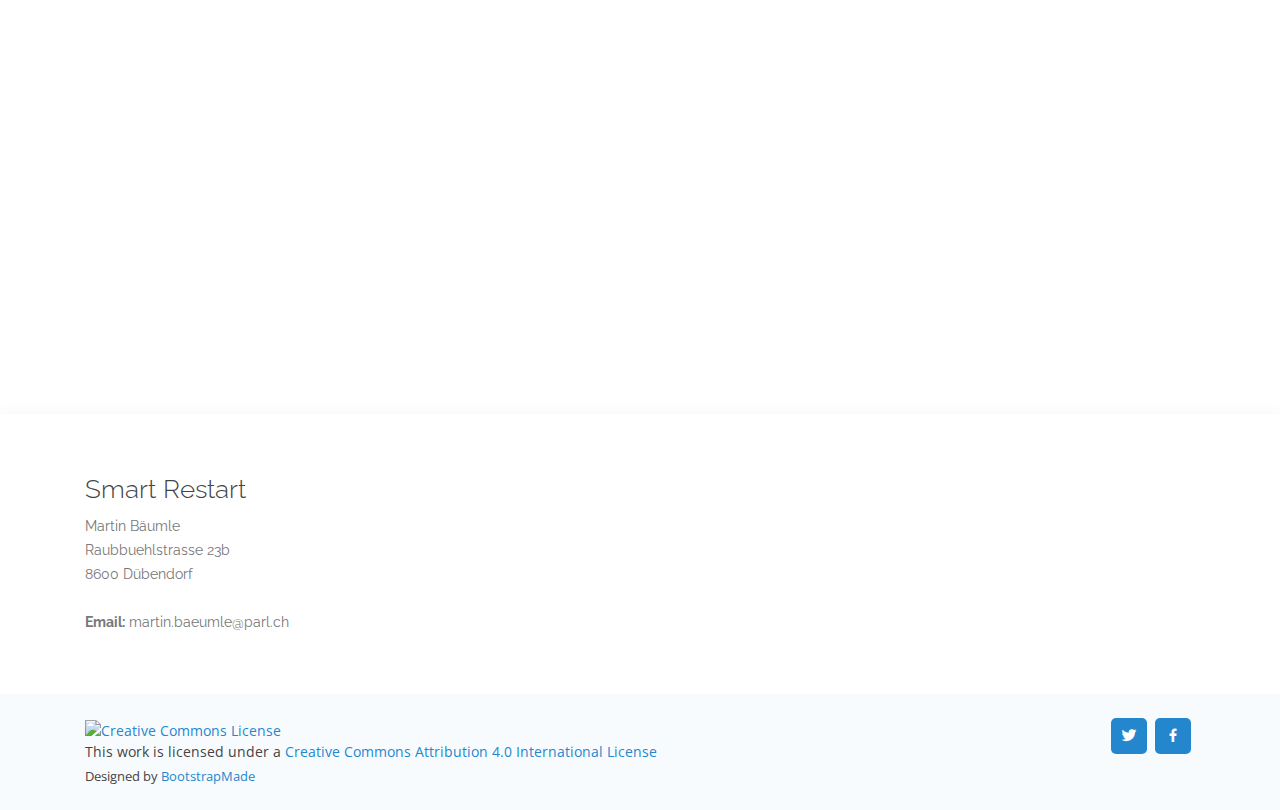
==== commit ac76cbdb: "navbar viruskontakt" ====
--- a/index.html
+++ b/index.html
@@ -110,6 +110,7 @@
           <li><a href="#value_infectious">Value Infectious</a></li>
           <li><a href="#viralitaet">Viralität</a></li>
           <li><a href="#dunkelziffer">Dunkelziffer</a></li>
+          <li><a href="#viruskontakt">Viruskontakt</a></li>
 
           <li><a href="#methodologie">Modellierung</a></li>
           <li><a href="#footer">Kontakt</a></li>
@@ -141,9 +142,10 @@
       <div class="container" data-aos="fade-up">
 
         <div class="section-title">
-          <h2>Lagebeurteilung</h2>
+          <h2>Lagebeurteilung</h2></div>
 
           <div class="row content" id="fieldtext1" contenteditable="true"></div>
+
 
       </div>
     </section><!-- End About Section -->
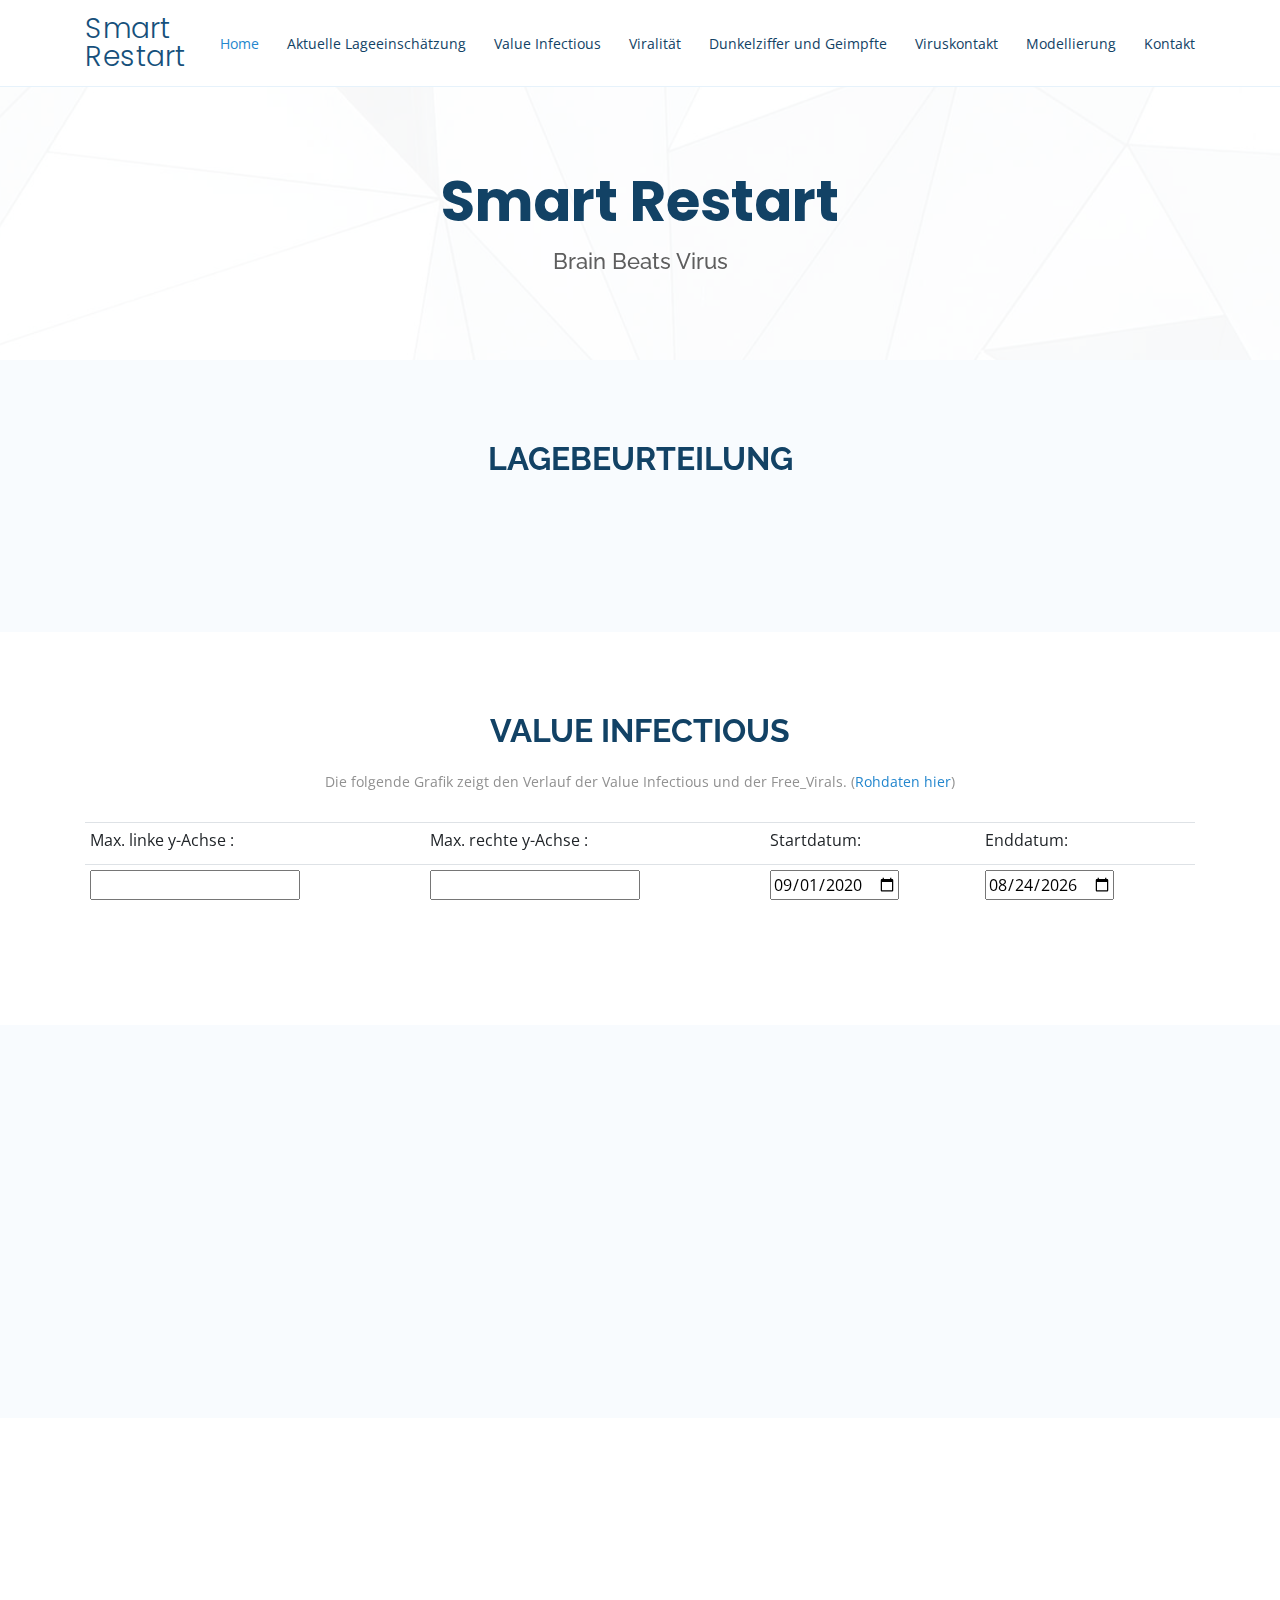
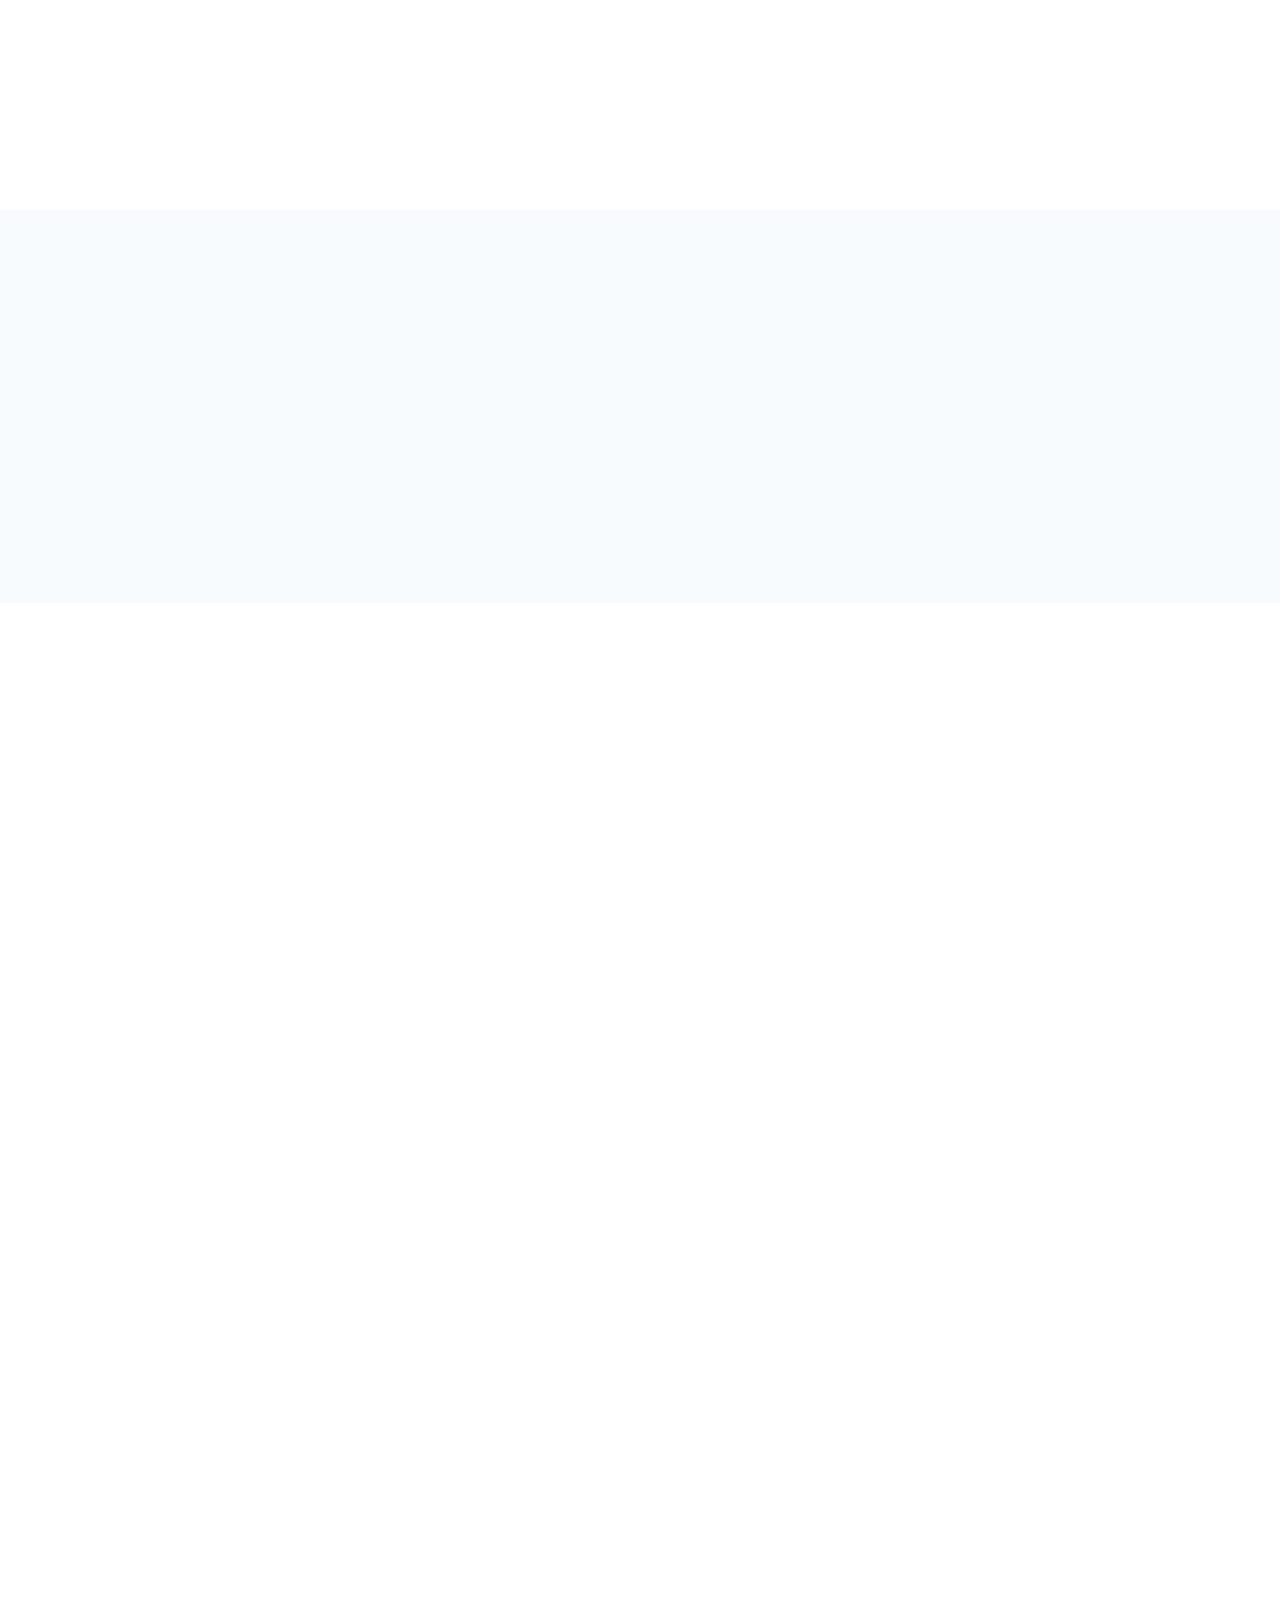
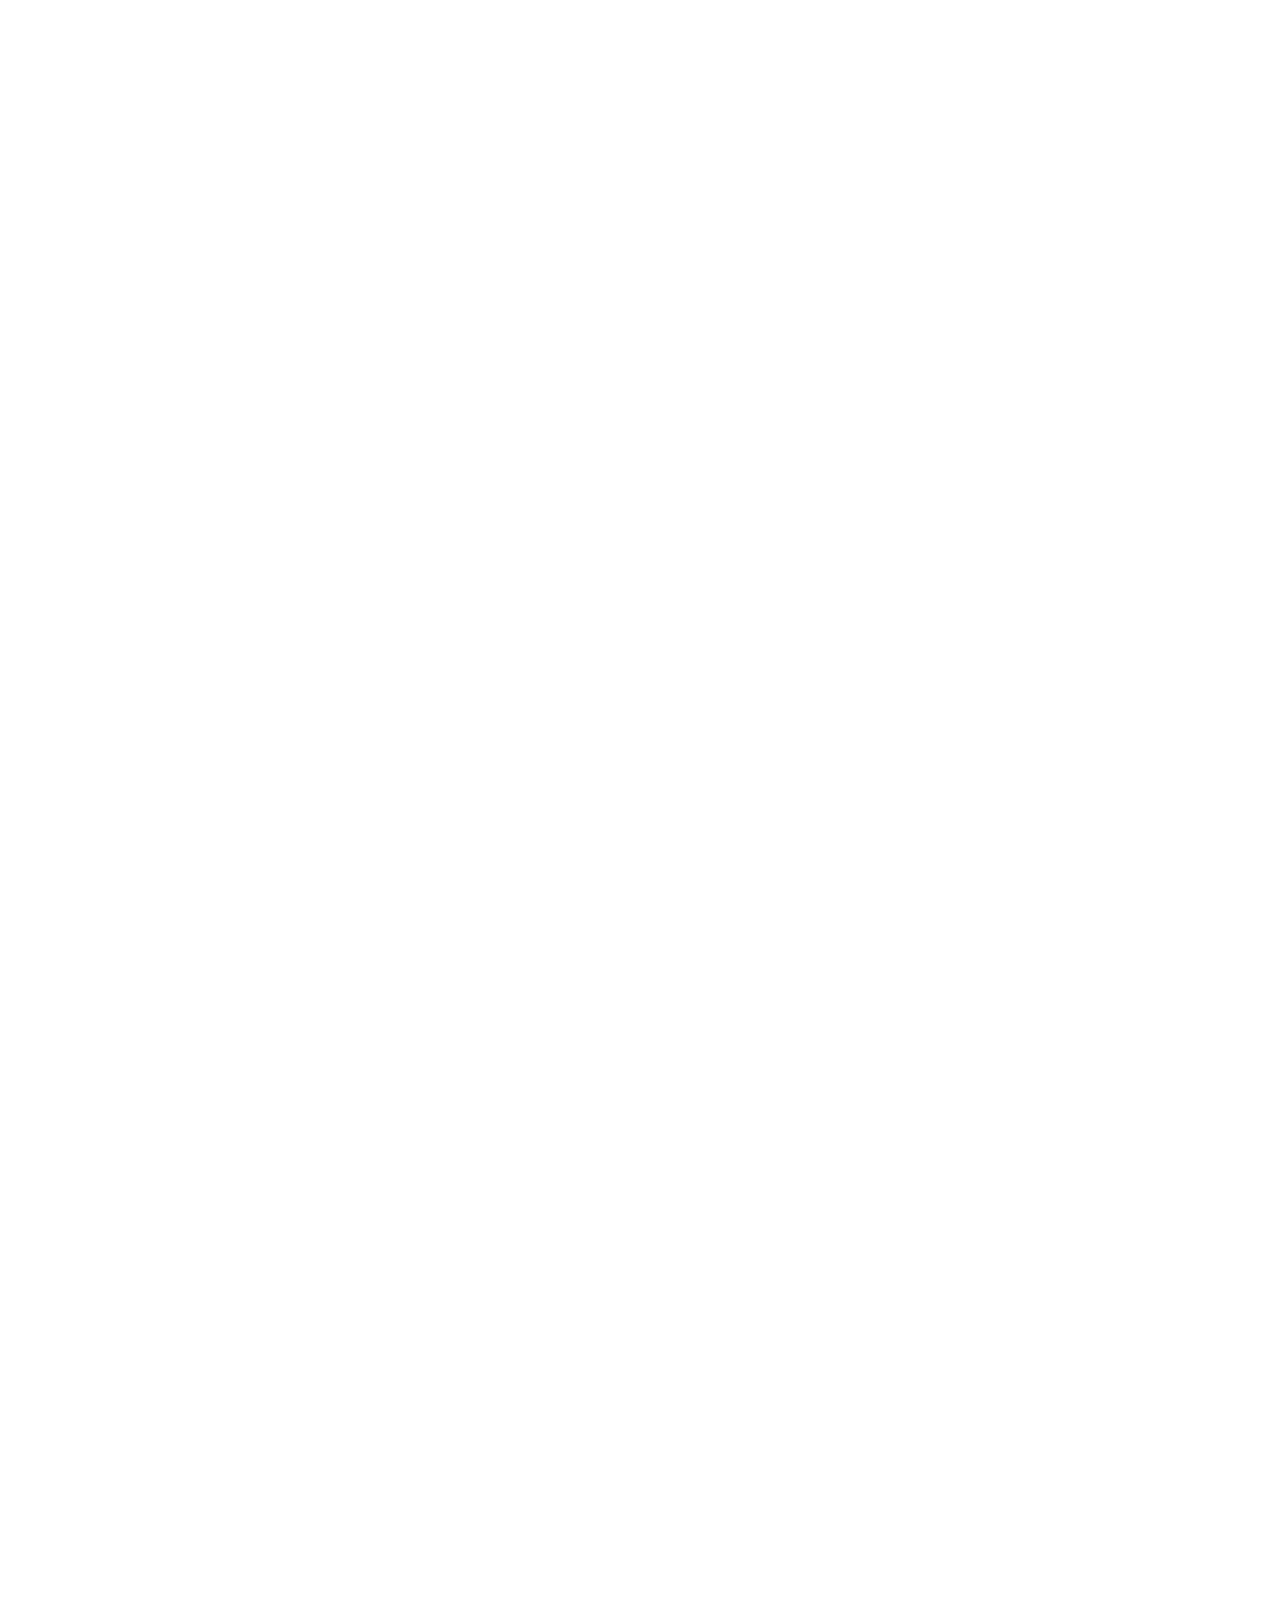
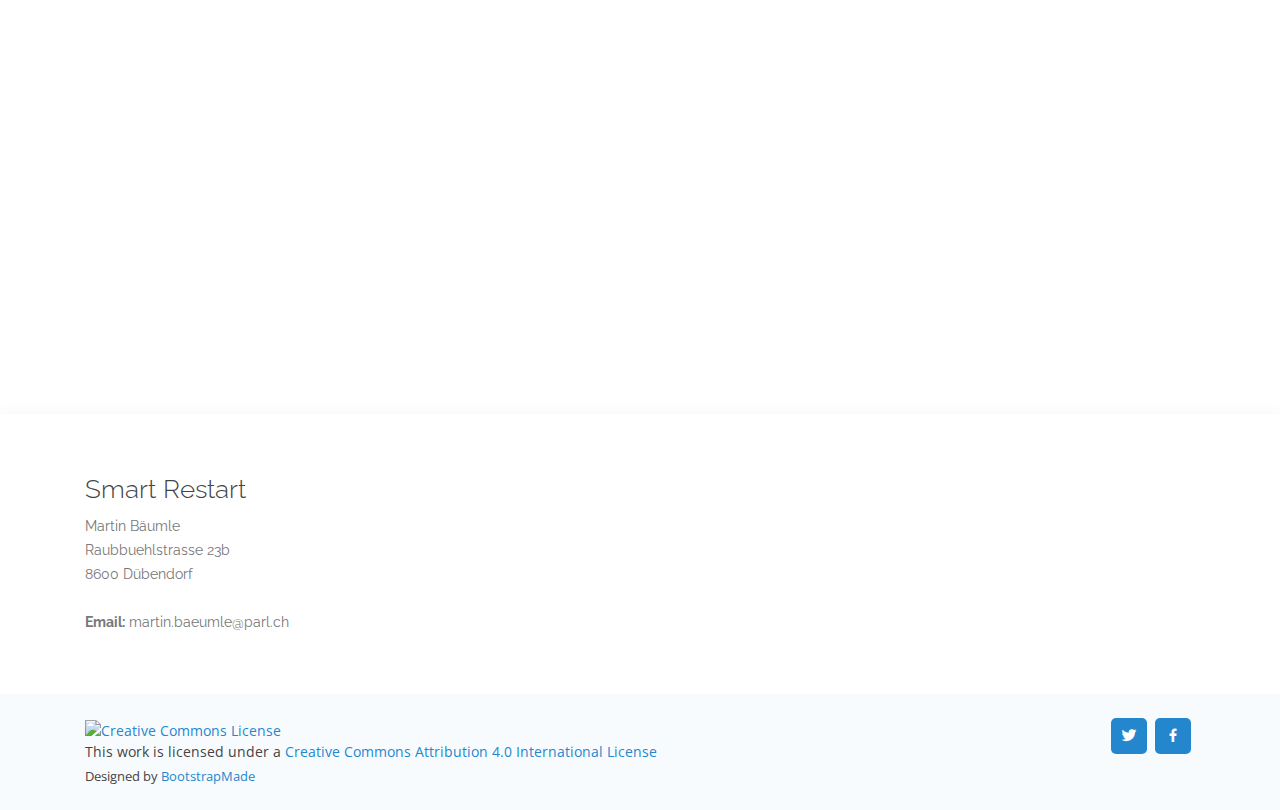
==== commit 2bb1a971: "new graphic" ====
--- a/index.html
+++ b/index.html
@@ -109,7 +109,7 @@
           <li><a href="#lagebeurteilung">Aktuelle Lageeinschätzung</a></li>
           <li><a href="#value_infectious">Value Infectious</a></li>
           <li><a href="#viralitaet">Viralität</a></li>
-          <li><a href="#dunkelziffer">Dunkelziffer</a></li>
+          <li><a href="#dunkelziffer">Dunkelziffer und Geimpfte</a></li>
           <li><a href="#viruskontakt">Viruskontakt</a></li>
 
           <li><a href="#methodologie">Modellierung</a></li>
@@ -229,8 +229,8 @@
       <div class="container" data-aos="fade-up">
 
         <div class="section-title">
-          <h2>Dunkelziffer</h2>
-          <p>Die folgende Grafik zeigt den Verlauf der geschätzten dynamischen Dunkelziffer an. (<a href="https://smartrestartch.s3.eu-central-1.amazonaws.com/data.csv">Rohdaten hier</a>)</p>
+          <h2>Dunkelziffer und Geimpfte</h2>
+          <p>Die folgende Grafik zeigt den Verlauf der geschätzten dynamischen Dunkelziffer und der geschätzten Anzahl der Geimpften an. (<a href="https://smartrestartch.s3.eu-central-1.amazonaws.com/data.csv">Rohdaten hier</a>)</p>
         </div>
 
         <div class="row content">
@@ -243,9 +243,10 @@
       <div class="row content"><div class="col-lg-12 d-flex justify-content-center">
 
 
-      <table class="table table-sm"><tbody><tr><td><label for="lyachse3">Max. linke y-Achse :</label></td><td>
+      <table class="table table-sm"><tbody><tr><td><label for="lyachse3">Max. linke y-Achse :</label></td><td><label for="ryachse3">Max. rechte y-Achse :</label></td><td>
       <label for="xachsestart3">Startdatum:</label></td><td><label for="xachseende3">Enddatum:</label></td></tr>
       <tr><td><input type="text" id="lyachse3" name="lyachse3"></td><td>
+        <input type="text" id="ryachse3" name="ryachse3"></td><td>
       <input type="date" id="xachsestart3" name="xachsestart3" value="2020-09-01" min="2020-03-04" max="2021-03-01" ></td><td>
       <input type="date" id="xachseende3" name="xachseende3" value=enddate min="2020-03-04" max="2021-03-01" </td></tr></tbody></table>
 
@@ -676,6 +677,7 @@
 document.getElementById('xachseende3').max=today;
 document.getElementById('xachsestart3').max=today;
 document.getElementById('lyachse3').value="";
+document.getElementById('ryachse3').value="";
 document.getElementById('xachseende4').max=today;
 document.getElementById('xachsestart4').max=today;
 document.getElementById('lyachse4').value="";
